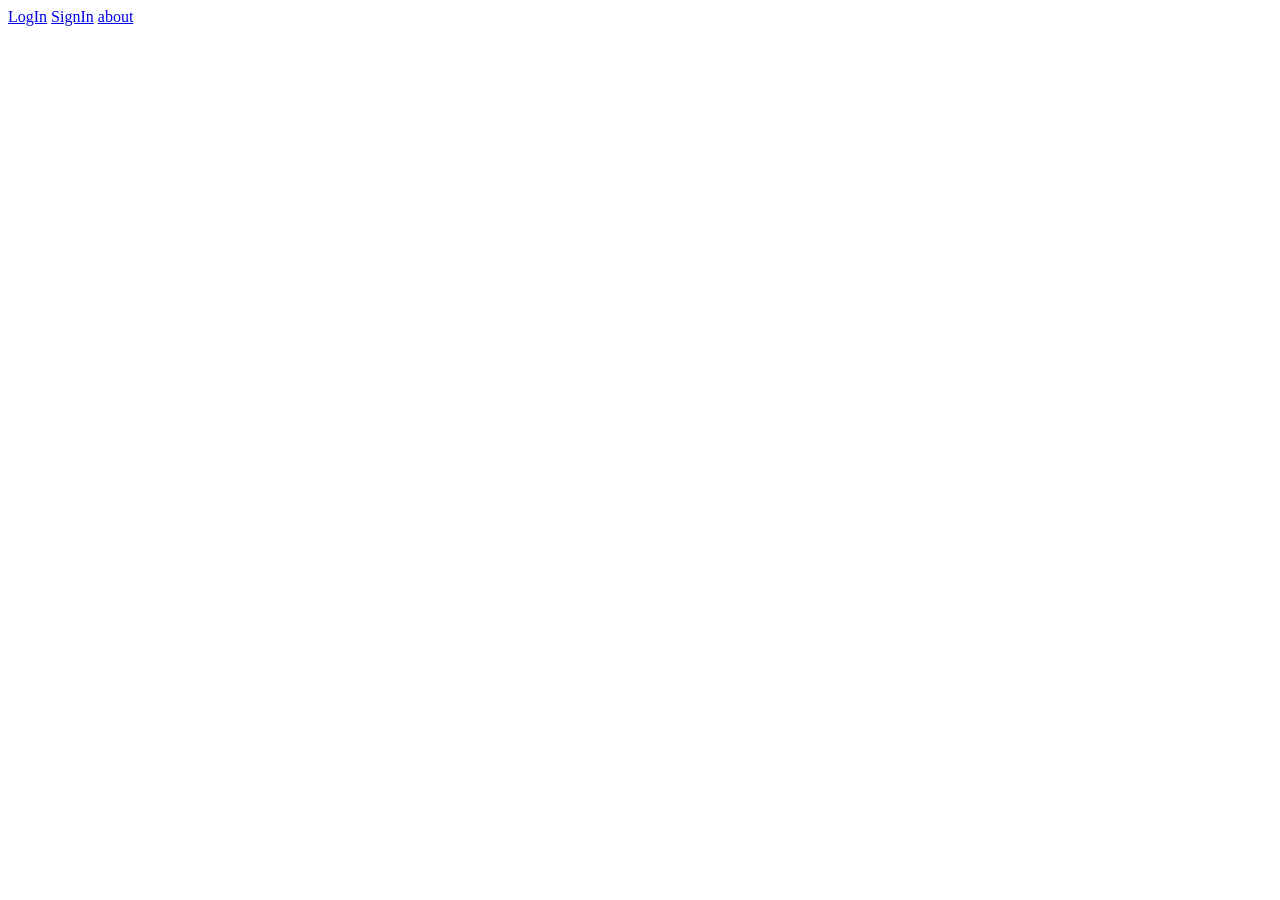
==== index.html @ 192caa7c "commit -m "newwebsite"" ====
<!DOCTYPE html>
<html lang="en">
<head>
    <meta charset="UTF-8">
    <meta http-equiv="X-UA-Compatible" content="IE=edge">
    <meta name="viewport" content="width=device-width, initial-scale=1.0">
    <title>GitPage</title>
</head>
<body>
    <div>
      <nav>
        <a href="#">LogIn</a>
        <a href="#">SignIn</a>
        <a href="#">about</a>
      </nav>  
    </div>
</body>
</html>
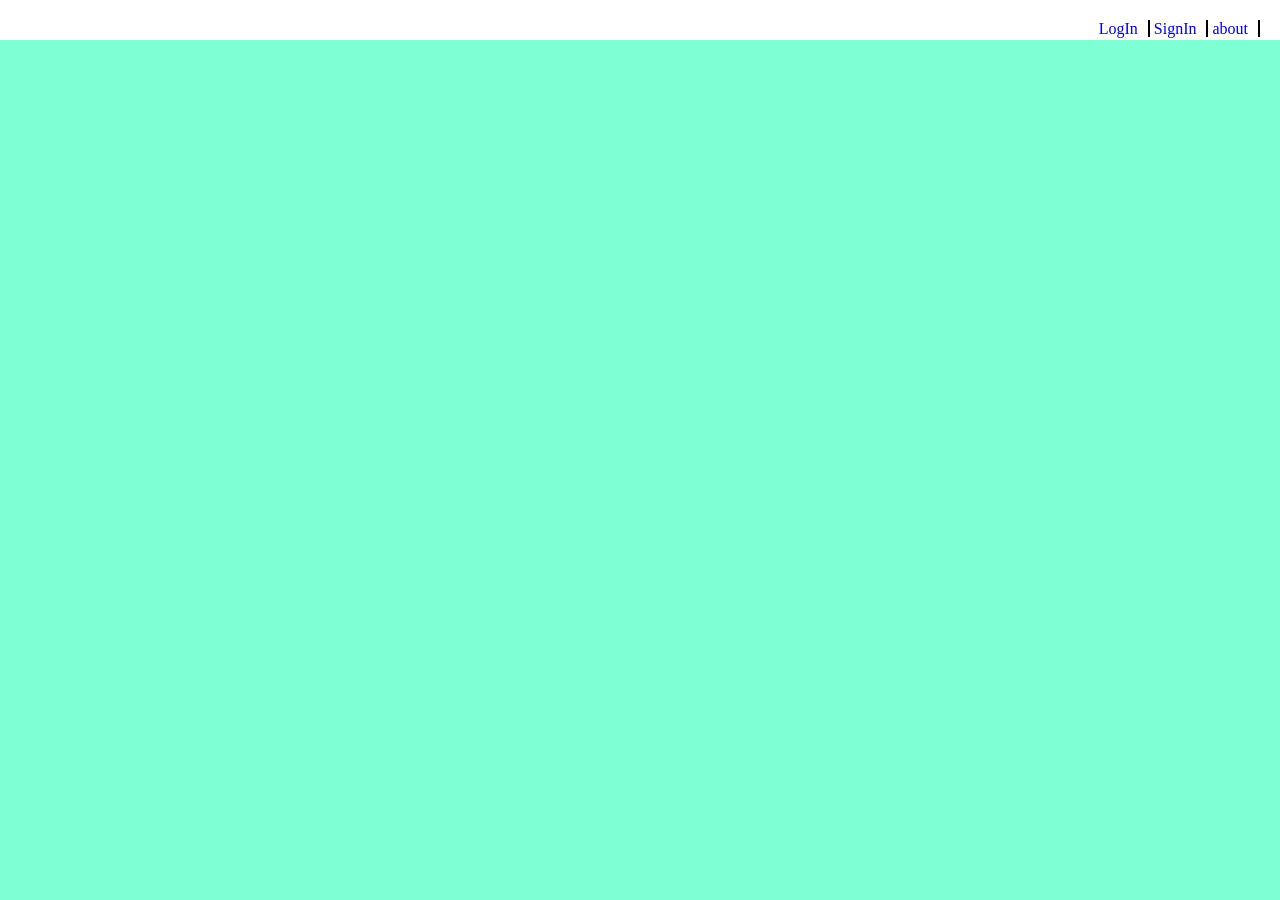
==== commit 96370239: "Setting header" ====
--- a/index.html
+++ b/index.html
@@ -7,12 +7,14 @@
     <title>GitPage</title>
 </head>
 <body>
-    <div>
-      <nav>
+    <header>
+      <div class="navigation_link">
         <a href="#">LogIn</a>
         <a href="#">SignIn</a>
         <a href="#">about</a>
-      </nav>  
-    </div>
+      </div>  
+    </header>
+    <!-- Linking Process -->
+    <link rel="stylesheet" href="CSS/design.css">
 </body>
 </html>
--- a/CSS/design.css
+++ b/CSS/design.css
@@ -0,0 +1,20 @@
+body{
+    background-color: aquamarine;
+    margin: 0;
+    padding: 0;
+}
+header{
+    background-color: white;
+    margin: 0;
+    padding: 20px;
+}
+.navigation_link{
+    float: right;
+}
+.navigation_link a{
+    border-right: solid black 2px;
+    padding-right: 10px;
+}
+a{
+    text-decoration: none;
+}
